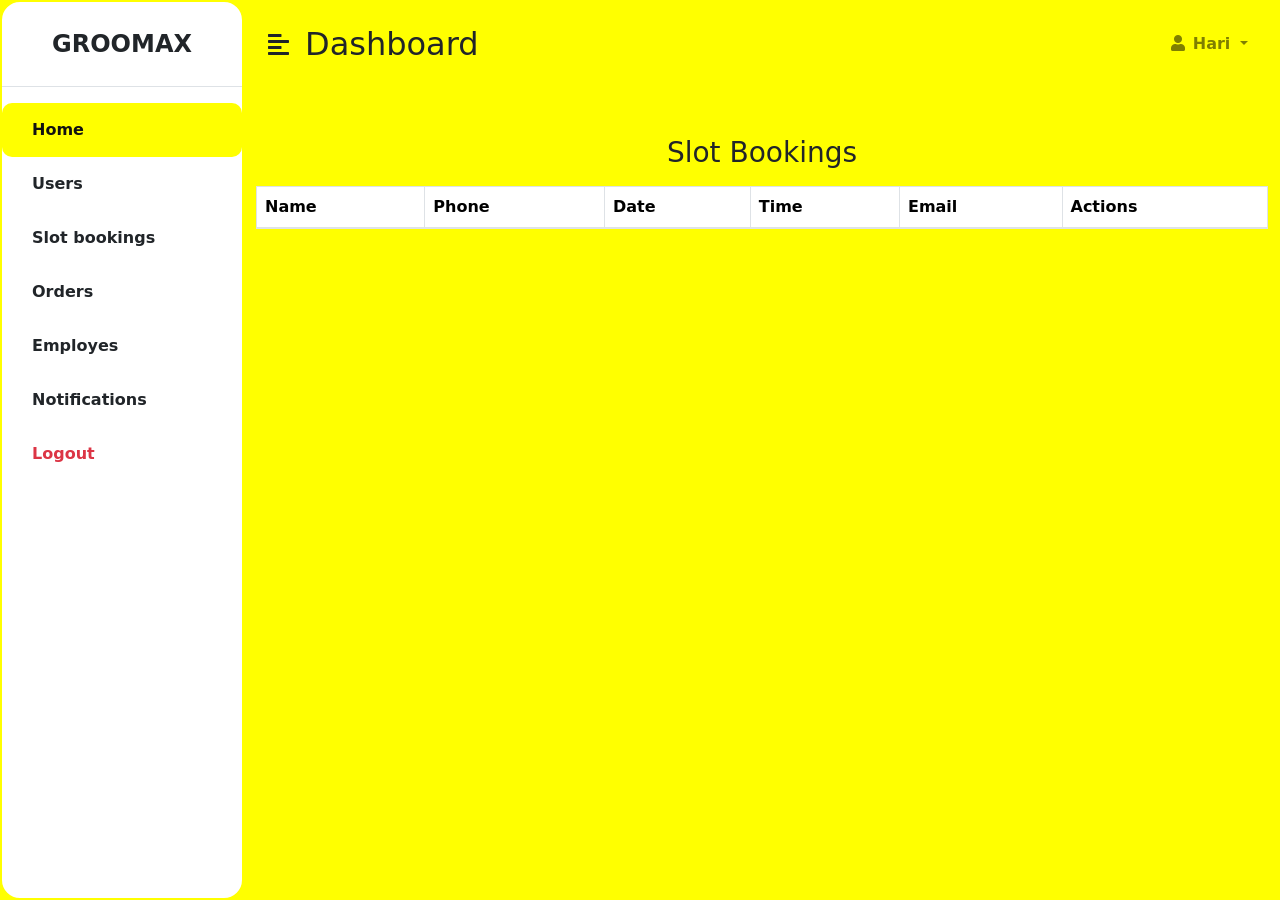
==== admin.html @ 5bc43dc6 "changes made by team lead" ====
<!DOCTYPE html>
<html lang="en">
<head>
    <meta charset="UTF-8">
    <meta name="viewport" content="width=device-width, initial-scale=1.0">
    <title>Slot Bookings</title>
    <link rel="stylesheet" href="https://stackpath.bootstrapcdn.com/bootstrap/4.5.2/css/bootstrap.min.css">
    <link
    href="https://cdn.jsdelivr.net/npm/bootstrap@5.0.0-beta3/dist/css/bootstrap.min.css"
    rel="stylesheet"
  />
  <link
    rel="stylesheet"
    href="https://cdnjs.cloudflare.com/ajax/libs/font-awesome/5.15.3/css/all.min.css"
  />
    <style>
        .list-group-item {
          border: none;
          padding: 15px 30px;
        }
        .list-group a:hover {
          border: none;
          background-color: rgb(251, 243, 233);
          border-radius: 10px;
          color: #111;
        }
    
        .list-group a.active {
          background: yellow;
          position: relative;
          padding: 15px 30px;
          border-radius: 10px;
          color: #111;
        }
    
        #wrapper {
          overflow-x: hidden;
          background-color: yellow;
        }
    
        #sidebar-wrapper {
          border: 2px solid yellow;
          min-height: 100vh;
          border-radius: 20px;
          margin-left: -15rem;
          transition: margin 0.25s ease-out;
        }
    
        #sidebar-wrapper .sidebar-heading {
          font-size: 1.2rem;
        }
    
        #sidebar-wrapper .list-group {
          width: 15rem;
        }
    
        #page-content-wrapper {
          min-width: 100vw;
        }
    
        #wrapper.toggled #sidebar-wrapper {
          margin-left: 0;
        }
    
        #menu-toggle {
          cursor: pointer;
        }
    
        @media (min-width: 768px) {
          #sidebar-wrapper {
            margin-left: 0;
          }
    
          #page-content-wrapper {
            min-width: 0;
            width: 100%;
          }
    
          #wrapper.toggled #sidebar-wrapper {
            margin-left: -15rem;
          }
        }
      </style>
</head>

<body>
    <div class="d-flex" id="wrapper">
        <!-- Sidebar -->
        <div class="bg-white" id="sidebar-wrapper">
          <div
            class="sidebar-heading text-center py-4 primary-text fs-4 fw-bold text-uppercase border-bottom"
          >
          GrooMax
          </div>
          <div class="list-group list-group-flush my-3">
            <a
              href="#"
              onclick="loadPage('H.html')"
              class="list-group-item fw-bold active"
            >
              Home</a
            >
            <a
              href="#"
              onclick="loadPage('sl.html')"
              class="list-group-item second-text fw-bold"
            >
              Users
            </a>
            <a
              href="#"
              onclick="loadPage('r.html')"
              class="list-group-item second-text fw-bold"
              >Slot bookings</a
            >
            <a
              href="#"
              onclick="loadPage('orders.html')"
              class="list-group-item second-text fw-bold"
            >
              Orders</a
            >
  
            <a
              href="#"
              onclick="loadPage('Employeregi.html')"
              class="list-group-item second-text fw-bold"
              >Employes
            </a>
            <a href="#" class="list-group-item second-text fw-bold"
              >Notifications</a
            >
            <a href="#" class="list-group-item text-danger fw-bold">Logout</a>
          </div>
        </div>
        <!-- /#sidebar-wrapper -->
  
        <!-- Page Content -->
        <div id="page-content-wrapper">
          <nav
            class="navbar navbar-expand-lg navbar-light bg-transparent py-4 px-4"
          >
            <div class="d-flex align-items-center">
              <i
                class="fas fa-align-left primary-text fs-4 me-3"
                id="menu-toggle"
              ></i>
              <h2 class="fs-2 m-0" id="targetElement">Dashboard</h2>
            </div>
  
            <button
              class="navbar-toggler"
              type="button"
              data-bs-toggle="collapse"
              data-bs-target="#navbarSupportedContent"
              aria-controls="navbarSupportedContent"
              aria-expanded="false"
              aria-label="Toggle navigation"
            >
              <span class="navbar-toggler-icon"></span>
            </button>
  
            <div class="collapse navbar-collapse" id="navbarSupportedContent">
              <ul class="navbar-nav ms-auto mb-2 mb-lg-0">
                <li class="nav-item dropdown">
                  <a
                    class="nav-link dropdown-toggle second-text fw-bold"
                    href="#"
                    id="navbarDropdown"
                    role="button"
                    data-bs-toggle="dropdown"
                    aria-expanded="false"
                  >
                    <i class="fas fa-user me-2"></i>Hari
                  </a>
                  <ul class="dropdown-menu" aria-labelledby="navbarDropdown">
                    <li><a class="dropdown-item" href="#">Profile</a></li>
                    <li><a class="dropdown-item" href="#">Settings</a></li>
                    <li><a class="dropdown-item" href="home.html">Logout</a></li>
                  </ul>
                </li>
              </ul>
            </div>
          </nav>
          <div class="container mt-5">
            <h3 class="text-center">Slot Bookings</h3>
            <table class="table table-bordered mt-3">
                <thead>
                    <tr>
                        <th>Name</th>
                        <th>Phone</th>
                        <th>Date</th>
                        <th>Time</th>
                        <th>Email</th>
                        <th>Actions</th>
                    </tr>
                </thead>
                <tbody id="bookingTable"></tbody>
            </table>
          </div>
        </div>
        <script src="https://cdn.jsdelivr.net/npm/bootstrap@5.0.0-beta3/dist/js/bootstrap.bundle.min.js"></script>
        <script>
          var el = document.getElementById("wrapper");
  var toggleButton = document.getElementById("menu-toggle");
  
  toggleButton.onclick = function () {
    el.classList.toggle("toggled");
  };
  
  function loadPage(pageName) {
    // Use AJAX to fetch the content of the selected page
    const xhr = new XMLHttpRequest();
    xhr.open("GET", pageName, true);
  
    xhr.onreadystatechange = function () {
      if (xhr.readyState === 4 && xhr.status === 200) {
        // Update the content area with the loaded HTML
        document.getElementById("content").innerHTML = xhr.responseText;
      }
    };
    xhr.send();
  }
  
  sidbar = document.querySelector(".list-group").querySelectorAll("a");
  
  sidbar.forEach((element) => {
    element.addEventListener("click", function () {
      sidbar.forEach((nav) => nav.classList.remove("active"));
      this.classList.add("active");
    });
  });
  
  
  
        </script>
        
      </div>

    <script>
        document.addEventListener("DOMContentLoaded", function () {
            const bookingTable = document.getElementById("bookingTable");
            const bookings = JSON.parse(localStorage.getItem("bookings")) || [];

            function renderBookings() {
                bookingTable.innerHTML = "";
                bookings.forEach((booking, index) => {
                    const row = document.createElement("tr");
                    row.innerHTML = `
                        <td>${booking.name}</td>
                        <td>${booking.phone}</td>
                        <td>${booking.date}</td>
                        <td>${booking.time}</td>
                                                <td>${booking.email}</td>

                        <td>
                            <button class="btn btn-danger btn-sm" onclick="deleteBooking(${index})">Delete</button>
                        </td>
                    `;
                    bookingTable.appendChild(row);
                });
            }
            
            window.deleteBooking = function (index) {
                bookings.splice(index, 1);
                localStorage.setItem("bookings", JSON.stringify(bookings));
                renderBookings();
            };

            renderBookings();
        });
    </script>
</body>
</html>
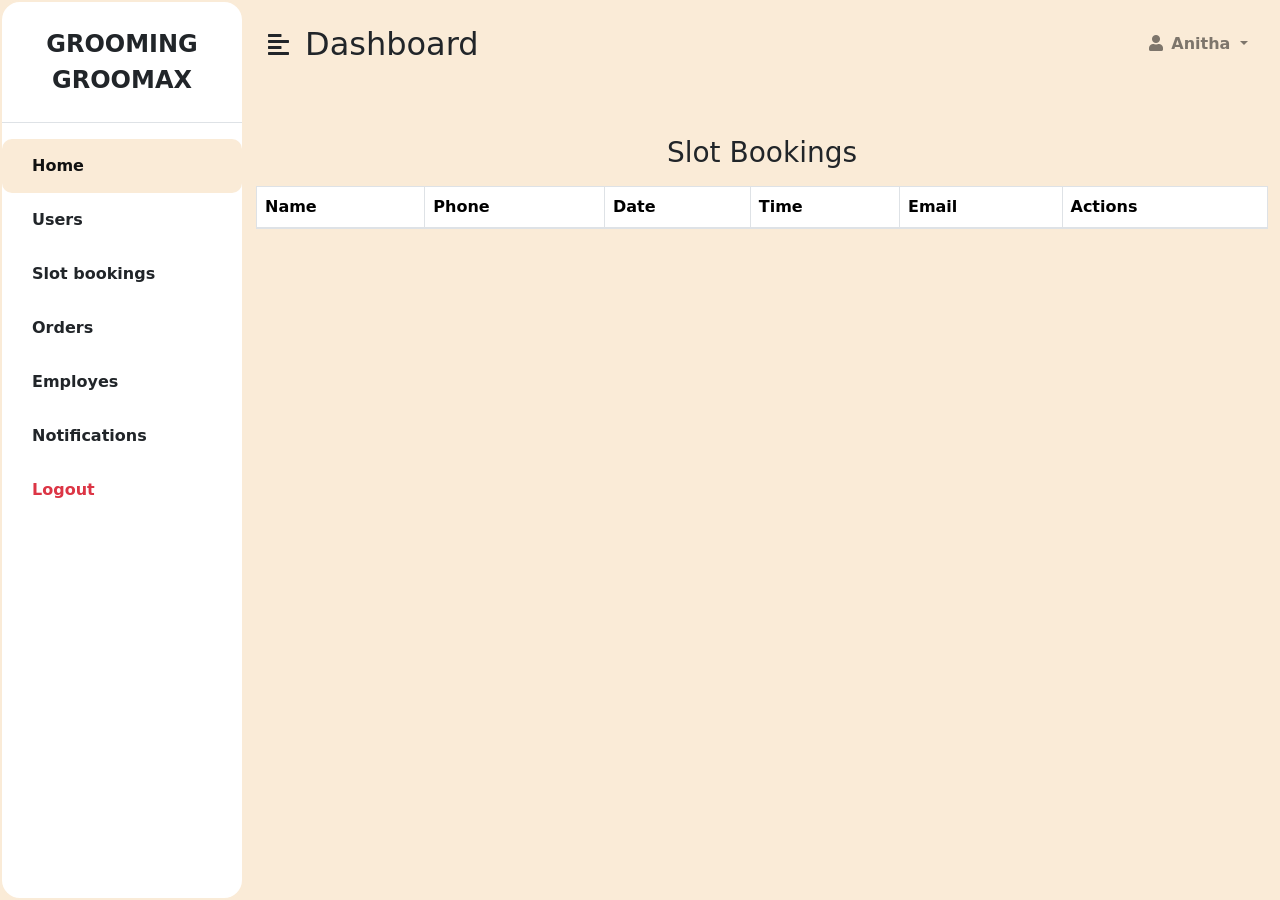
==== commit 4cb25a34: "commit" ====
--- a/admin.html
+++ b/admin.html
@@ -1,252 +1,251 @@
 <!DOCTYPE html>
 <html lang="en">
-<head>
-    <meta charset="UTF-8">
-    <meta name="viewport" content="width=device-width, initial-scale=1.0">
+  <head>
+    <meta charset="UTF-8" />
+    <meta name="viewport" content="width=device-width, initial-scale=1.0" />
     <title>Slot Bookings</title>
-    <link rel="stylesheet" href="https://stackpath.bootstrapcdn.com/bootstrap/4.5.2/css/bootstrap.min.css">
     <link
-    href="https://cdn.jsdelivr.net/npm/bootstrap@5.0.0-beta3/dist/css/bootstrap.min.css"
-    rel="stylesheet"
-  />
-  <link
-    rel="stylesheet"
-    href="https://cdnjs.cloudflare.com/ajax/libs/font-awesome/5.15.3/css/all.min.css"
-  />
+      rel="stylesheet"
+      href="https://stackpath.bootstrapcdn.com/bootstrap/4.5.2/css/bootstrap.min.css"
+    />
+    <link
+      href="https://cdn.jsdelivr.net/npm/bootstrap@5.0.0-beta3/dist/css/bootstrap.min.css"
+      rel="stylesheet"
+    />
+    <link
+      rel="stylesheet"
+      href="https://cdnjs.cloudflare.com/ajax/libs/font-awesome/5.15.3/css/all.min.css"
+    />
     <style>
-        .list-group-item {
-          border: none;
-          padding: 15px 30px;
-        }
-        .list-group a:hover {
-          border: none;
-          background-color: rgb(251, 243, 233);
-          border-radius: 10px;
-          color: #111;
-        }
-    
-        .list-group a.active {
-          background: yellow;
-          position: relative;
-          padding: 15px 30px;
-          border-radius: 10px;
-          color: #111;
-        }
-    
-        #wrapper {
-          overflow-x: hidden;
-          background-color: yellow;
-        }
-    
+      .list-group-item {
+        border: none;
+        padding: 15px 30px;
+      }
+      .list-group a:hover {
+        border: none;
+        background-color: rgb(251, 243, 233);
+        border-radius: 10px;
+        color: #111;
+      }
+
+      .list-group a.active {
+        background: antiquewhite;
+        position: relative;
+        padding: 15px 30px;
+        border-radius: 10px;
+        color: #111;
+      }
+
+      #wrapper {
+        overflow-x: hidden;
+        background-color: antiquewhite;
+      }
+
+      #sidebar-wrapper {
+        border: 2px solid antiquewhite;
+        min-height: 100vh;
+        border-radius: 20px;
+        margin-left: -15rem;
+        transition: margin 0.25s ease-out;
+      }
+
+      #sidebar-wrapper .sidebar-heading {
+        font-size: 1.2rem;
+      }
+
+      #sidebar-wrapper .list-group {
+        width: 15rem;
+      }
+
+      #page-content-wrapper {
+        min-width: 100vw;
+      }
+
+      #wrapper.toggled #sidebar-wrapper {
+        margin-left: 0;
+      }
+
+      #menu-toggle {
+        cursor: pointer;
+      }
+
+      @media (min-width: 768px) {
         #sidebar-wrapper {
-          border: 2px solid yellow;
-          min-height: 100vh;
-          border-radius: 20px;
-          margin-left: -15rem;
-          transition: margin 0.25s ease-out;
-        }
-    
-        #sidebar-wrapper .sidebar-heading {
-          font-size: 1.2rem;
-        }
-    
-        #sidebar-wrapper .list-group {
-          width: 15rem;
-        }
-    
-        #page-content-wrapper {
-          min-width: 100vw;
-        }
-    
-        #wrapper.toggled #sidebar-wrapper {
           margin-left: 0;
         }
-    
-        #menu-toggle {
-          cursor: pointer;
+
+        #page-content-wrapper {
+          min-width: 0;
+          width: 100%;
         }
-    
-        @media (min-width: 768px) {
-          #sidebar-wrapper {
-            margin-left: 0;
+
+        #wrapper.toggled #sidebar-wrapper {
+          margin-left: -15rem;
+        }
+      }
+    </style>
+  </head>
+
+  <body>
+    <div class="d-flex" id="wrapper">
+      <!-- Sidebar -->
+      <div class="bg-white" id="sidebar-wrapper">
+        <div
+          class="sidebar-heading text-center py-4 primary-text fs-4 fw-bold text-uppercase border-bottom"
+        >
+          Grooming <br />
+          GrooMax
+        </div>
+        <div class="list-group list-group-flush my-3">
+          <a
+            href="#"
+            onclick="loadPage('admin.html')"
+            class="list-group-item fw-bold active"
+          >
+            Home</a
+          >
+          <a
+            href="#"
+            onclick="loadPage('User.html')"
+            class="list-group-item second-text fw-bold"
+          >
+            Users
+          </a>
+          <a
+            href="#"
+            onclick="loadPage('admin.html')"
+            class="list-group-item second-text fw-bold"
+            >Slot bookings</a
+          >
+          <a
+            href="#"
+            onclick="loadPage('orders.html')"
+            class="list-group-item second-text fw-bold"
+          >
+            Orders</a
+          >
+
+          <a
+            href="#"
+            onclick="loadPage('Employeregi.html')"
+            class="list-group-item second-text fw-bold"
+            >Employes
+          </a>
+          <a href="#" class="list-group-item second-text fw-bold"
+            >Notifications</a
+          >
+          <a href="#" class="list-group-item text-danger fw-bold">Logout</a>
+        </div>
+      </div>
+      <!-- /#sidebar-wrapper -->
+
+      <!-- Page Content -->
+      <div id="page-content-wrapper">
+        <nav
+          class="navbar navbar-expand-lg navbar-light bg-transparent py-4 px-4"
+        >
+          <div class="d-flex align-items-center">
+            <i
+              class="fas fa-align-left primary-text fs-4 me-3"
+              id="menu-toggle"
+            ></i>
+            <h2 class="fs-2 m-0" id="targetElement">Dashboard</h2>
+          </div>
+
+          <button
+            class="navbar-toggler"
+            type="button"
+            data-bs-toggle="collapse"
+            data-bs-target="#navbarSupportedContent"
+            aria-controls="navbarSupportedContent"
+            aria-expanded="false"
+            aria-label="Toggle navigation"
+          >
+            <span class="navbar-toggler-icon"></span>
+          </button>
+
+          <div class="collapse navbar-collapse" id="navbarSupportedContent">
+            <ul class="navbar-nav ms-auto mb-2 mb-lg-0">
+              <li class="nav-item dropdown">
+                <a
+                  class="nav-link dropdown-toggle second-text fw-bold"
+                  href="#"
+                  id="navbarDropdown"
+                  role="button"
+                  data-bs-toggle="dropdown"
+                  aria-expanded="false"
+                >
+                  <i class="fas fa-user me-2"></i>Anitha
+                </a>
+                <ul class="dropdown-menu" aria-labelledby="navbarDropdown">
+                  <li><a class="dropdown-item" href="#">Profile</a></li>
+                  <li><a class="dropdown-item" href="#">Settings</a></li>
+                  <li><a class="dropdown-item" href="index.html">Logout</a></li>
+                </ul>
+              </li>
+            </ul>
+          </div>
+        </nav>
+        <div class="container mt-5">
+          <h3 class="text-center">Slot Bookings</h3>
+          <table class="table table-bordered mt-3">
+            <thead>
+              <tr>
+                <th>Name</th>
+                <th>Phone</th>
+                <th>Date</th>
+                <th>Time</th>
+                <th>Email</th>
+                <th>Actions</th>
+              </tr>
+            </thead>
+            <tbody id="bookingTable"></tbody>
+          </table>
+        </div>
+      </div>
+    </div>
+
+    <script src="https://cdn.jsdelivr.net/npm/bootstrap@5.0.0-beta3/dist/js/bootstrap.bundle.min.js"></script>
+    <script>
+      var el = document.getElementById("wrapper");
+      var toggleButton = document.getElementById("menu-toggle");
+
+      toggleButton.onclick = function () {
+        el.classList.toggle("toggled");
+      };
+
+      function loadPage(pageName) {
+        // Use AJAX to fetch the content of the selected page
+        const xhr = new XMLHttpRequest();
+        xhr.open("GET", pageName, true);
+
+        xhr.onreadystatechange = function () {
+          if (xhr.readyState === 4 && xhr.status === 200) {
+            // Update the content area with the loaded HTML
+            document.getElementById("content").innerHTML = xhr.responseText;
           }
-    
-          #page-content-wrapper {
-            min-width: 0;
-            width: 100%;
-          }
-    
-          #wrapper.toggled #sidebar-wrapper {
-            margin-left: -15rem;
-          }
-        }
-      </style>
-</head>
-
-<body>
-    <div class="d-flex" id="wrapper">
-        <!-- Sidebar -->
-        <div class="bg-white" id="sidebar-wrapper">
-          <div
-            class="sidebar-heading text-center py-4 primary-text fs-4 fw-bold text-uppercase border-bottom"
-          >
-          GrooMax
-          </div>
-          <div class="list-group list-group-flush my-3">
-            <a
-              href="#"
-              onclick="loadPage('H.html')"
-              class="list-group-item fw-bold active"
-            >
-              Home</a
-            >
-            <a
-              href="#"
-              onclick="loadPage('sl.html')"
-              class="list-group-item second-text fw-bold"
-            >
-              Users
-            </a>
-            <a
-              href="#"
-              onclick="loadPage('r.html')"
-              class="list-group-item second-text fw-bold"
-              >Slot bookings</a
-            >
-            <a
-              href="#"
-              onclick="loadPage('orders.html')"
-              class="list-group-item second-text fw-bold"
-            >
-              Orders</a
-            >
-  
-            <a
-              href="#"
-              onclick="loadPage('Employeregi.html')"
-              class="list-group-item second-text fw-bold"
-              >Employes
-            </a>
-            <a href="#" class="list-group-item second-text fw-bold"
-              >Notifications</a
-            >
-            <a href="#" class="list-group-item text-danger fw-bold">Logout</a>
-          </div>
-        </div>
-        <!-- /#sidebar-wrapper -->
-  
-        <!-- Page Content -->
-        <div id="page-content-wrapper">
-          <nav
-            class="navbar navbar-expand-lg navbar-light bg-transparent py-4 px-4"
-          >
-            <div class="d-flex align-items-center">
-              <i
-                class="fas fa-align-left primary-text fs-4 me-3"
-                id="menu-toggle"
-              ></i>
-              <h2 class="fs-2 m-0" id="targetElement">Dashboard</h2>
-            </div>
-  
-            <button
-              class="navbar-toggler"
-              type="button"
-              data-bs-toggle="collapse"
-              data-bs-target="#navbarSupportedContent"
-              aria-controls="navbarSupportedContent"
-              aria-expanded="false"
-              aria-label="Toggle navigation"
-            >
-              <span class="navbar-toggler-icon"></span>
-            </button>
-  
-            <div class="collapse navbar-collapse" id="navbarSupportedContent">
-              <ul class="navbar-nav ms-auto mb-2 mb-lg-0">
-                <li class="nav-item dropdown">
-                  <a
-                    class="nav-link dropdown-toggle second-text fw-bold"
-                    href="#"
-                    id="navbarDropdown"
-                    role="button"
-                    data-bs-toggle="dropdown"
-                    aria-expanded="false"
-                  >
-                    <i class="fas fa-user me-2"></i>Hari
-                  </a>
-                  <ul class="dropdown-menu" aria-labelledby="navbarDropdown">
-                    <li><a class="dropdown-item" href="#">Profile</a></li>
-                    <li><a class="dropdown-item" href="#">Settings</a></li>
-                    <li><a class="dropdown-item" href="home.html">Logout</a></li>
-                  </ul>
-                </li>
-              </ul>
-            </div>
-          </nav>
-          <div class="container mt-5">
-            <h3 class="text-center">Slot Bookings</h3>
-            <table class="table table-bordered mt-3">
-                <thead>
-                    <tr>
-                        <th>Name</th>
-                        <th>Phone</th>
-                        <th>Date</th>
-                        <th>Time</th>
-                        <th>Email</th>
-                        <th>Actions</th>
-                    </tr>
-                </thead>
-                <tbody id="bookingTable"></tbody>
-            </table>
-          </div>
-        </div>
-        <script src="https://cdn.jsdelivr.net/npm/bootstrap@5.0.0-beta3/dist/js/bootstrap.bundle.min.js"></script>
-        <script>
-          var el = document.getElementById("wrapper");
-  var toggleButton = document.getElementById("menu-toggle");
-  
-  toggleButton.onclick = function () {
-    el.classList.toggle("toggled");
-  };
-  
-  function loadPage(pageName) {
-    // Use AJAX to fetch the content of the selected page
-    const xhr = new XMLHttpRequest();
-    xhr.open("GET", pageName, true);
-  
-    xhr.onreadystatechange = function () {
-      if (xhr.readyState === 4 && xhr.status === 200) {
-        // Update the content area with the loaded HTML
-        document.getElementById("content").innerHTML = xhr.responseText;
-      }
-    };
-    xhr.send();
-  }
-  
-  sidbar = document.querySelector(".list-group").querySelectorAll("a");
-  
-  sidbar.forEach((element) => {
-    element.addEventListener("click", function () {
-      sidbar.forEach((nav) => nav.classList.remove("active"));
-      this.classList.add("active");
-    });
-  });
-  
-  
-  
-        </script>
-        
-      </div>
-
-    <script>
-        document.addEventListener("DOMContentLoaded", function () {
-            const bookingTable = document.getElementById("bookingTable");
-            const bookings = JSON.parse(localStorage.getItem("bookings")) || [];
-
-            function renderBookings() {
-                bookingTable.innerHTML = "";
-                bookings.forEach((booking, index) => {
-                    const row = document.createElement("tr");
-                    row.innerHTML = `
+        };
+        xhr.send();
+      }
+
+      sidbar = document.querySelector(".list-group").querySelectorAll("a");
+
+      sidbar.forEach((element) => {
+        element.addEventListener("click", function () {
+          sidbar.forEach((nav) => nav.classList.remove("active"));
+          this.classList.add("active");
+        });
+      });
+      // get values from form
+      document.addEventListener("DOMContentLoaded", function () {
+        const bookingTable = document.getElementById("bookingTable");
+        const bookings = JSON.parse(localStorage.getItem("bookings")) || [];
+
+        function renderBookings() {
+          bookingTable.innerHTML = "";
+          bookings.forEach((booking, index) => {
+            const row = document.createElement("tr");
+            row.innerHTML = `
                         <td>${booking.name}</td>
                         <td>${booking.phone}</td>
                         <td>${booking.date}</td>
@@ -257,18 +256,46 @@
                             <button class="btn btn-danger btn-sm" onclick="deleteBooking(${index})">Delete</button>
                         </td>
                     `;
-                    bookingTable.appendChild(row);
-                });
-            }
-            
-            window.deleteBooking = function (index) {
-                bookings.splice(index, 1);
-                localStorage.setItem("bookings", JSON.stringify(bookings));
-                renderBookings();
-            };
-
-            renderBookings();
+            bookingTable.appendChild(row);
+          });
+        }
+
+        window.deleteBooking = function (index) {
+          bookings.splice(index, 1);
+          localStorage.setItem("bookings", JSON.stringify(bookings));
+          renderBookings();
+        };
+
+        renderBookings();
+      });
+      var el = document.getElementById("wrapper");
+      var toggleButton = document.getElementById("menu-toggle");
+
+      toggleButton.onclick = function () {
+        el.classList.toggle("toggled");
+      };
+      function loadPage(pageName) {
+        // Use AJAX to fetch the content of the selected page
+        const xhr = new XMLHttpRequest();
+        xhr.open("GET", pageName, true);
+
+        xhr.onreadystatechange = function () {
+          if (xhr.readyState === 4 && xhr.status === 200) {
+            // Update the content area with the loaded HTML
+            document.getElementById("content").innerHTML = xhr.responseText;
+          }
+        };
+        xhr.send();
+      }
+
+      sidbar = document.querySelector(".list-group").querySelectorAll("a");
+
+      sidbar.forEach((element) => {
+        element.addEventListener("click", function () {
+          sidbar.forEach((nav) => nav.classList.remove("active"));
+          this.classList.add("active");
         });
+      });
     </script>
-</body>
-</html>+  </body>
+</html>
